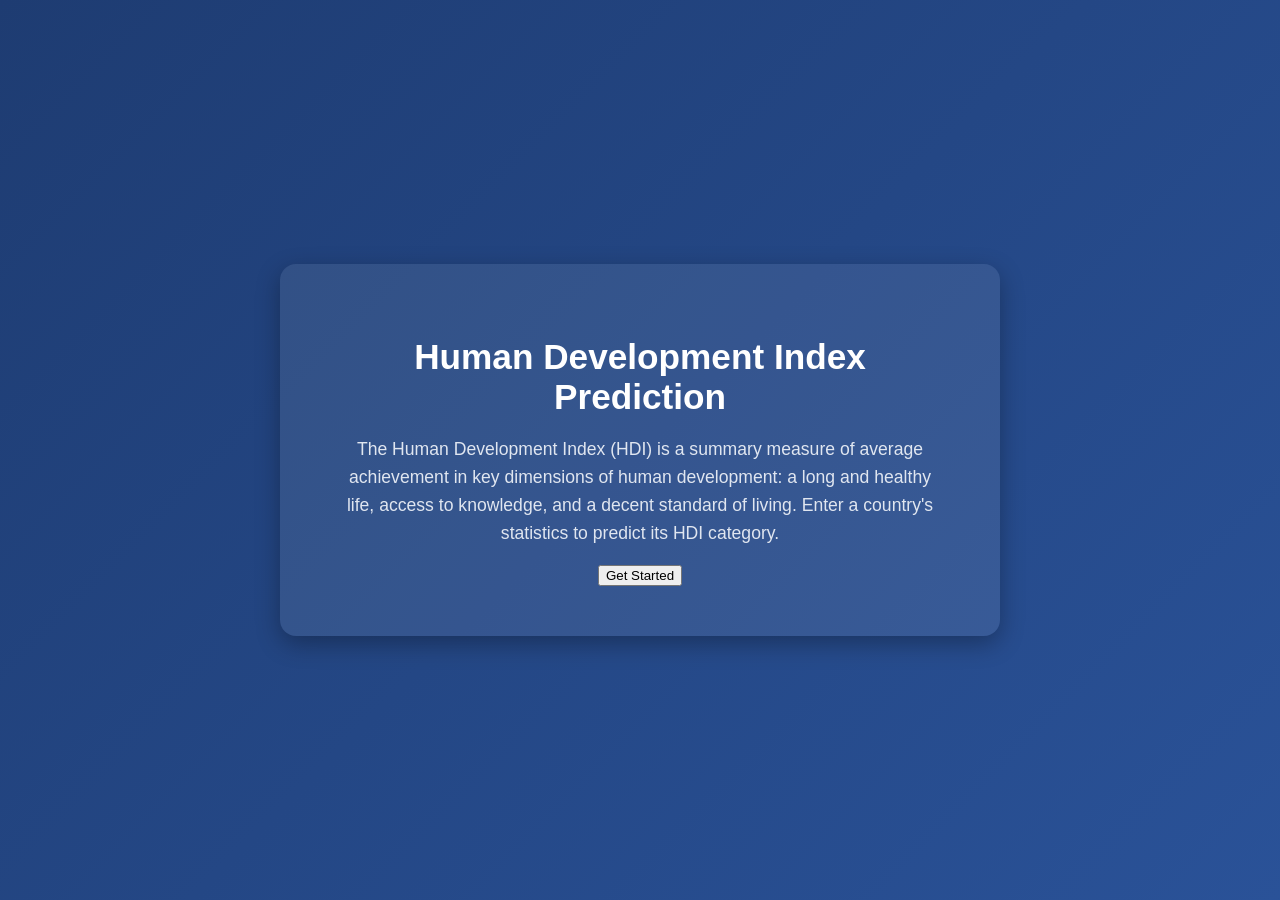
==== hdi_app/templates/home.html @ 81229b7e "Add files via upload" ====
<!DOCTYPE html>
<html lang="en">
<head>
<meta charset="UTF-8">
<title>HDI Prediction System</title>
<style>
    body {
        font-family: 'Segoe UI', Arial, sans-serif;
        background: linear-gradient(135deg, #1e3c72, #2a5298);
        color: #fff;
        margin: 0;
        height: 100vh;
        display: flex;
        align-items: center;
        justify-content: center;
        text-align: center;
    }
    .card {
        background: rgba(255,255,255,0.08);
        padding: 50px 60px;
        border-radius: 16px;
        box-shadow: 0 8px 24px rgba(0,0,0,0.3);
        max-width: 600px;
    }
    h1 { font-size: 2.2em; margin-bottom: 10px; }
    p { font-size: 1.1em; line-height: 1.6; color: #e0e6f0; }
    a.button {
        display: inline-block;
        margin-top: 25px;
        padding: 14px 32px;
        background: #f0a500;
        color: #1e3c72;
        font-weight: bold;
        text-decoration: none;
        border-radius: 8px;
        transition: 0.2s;
    }
    a.button:hover { background: #ffc233; }
</style>
</head>
<body>
    <div class="card">
        <h1>Human Development Index Prediction</h1>
        <p>
            The Human Development Index (HDI) is a summary measure of average achievement
            in key dimensions of human development: a long and healthy life, access to knowledge,
            and a decent standard of living. Enter a country's statistics to predict its HDI category.
        </p>
        <form action="/Prediction" method="post">
            <button class="button" type="submit">Get Started</button>
        </form>
    </div>
</body>
</html>
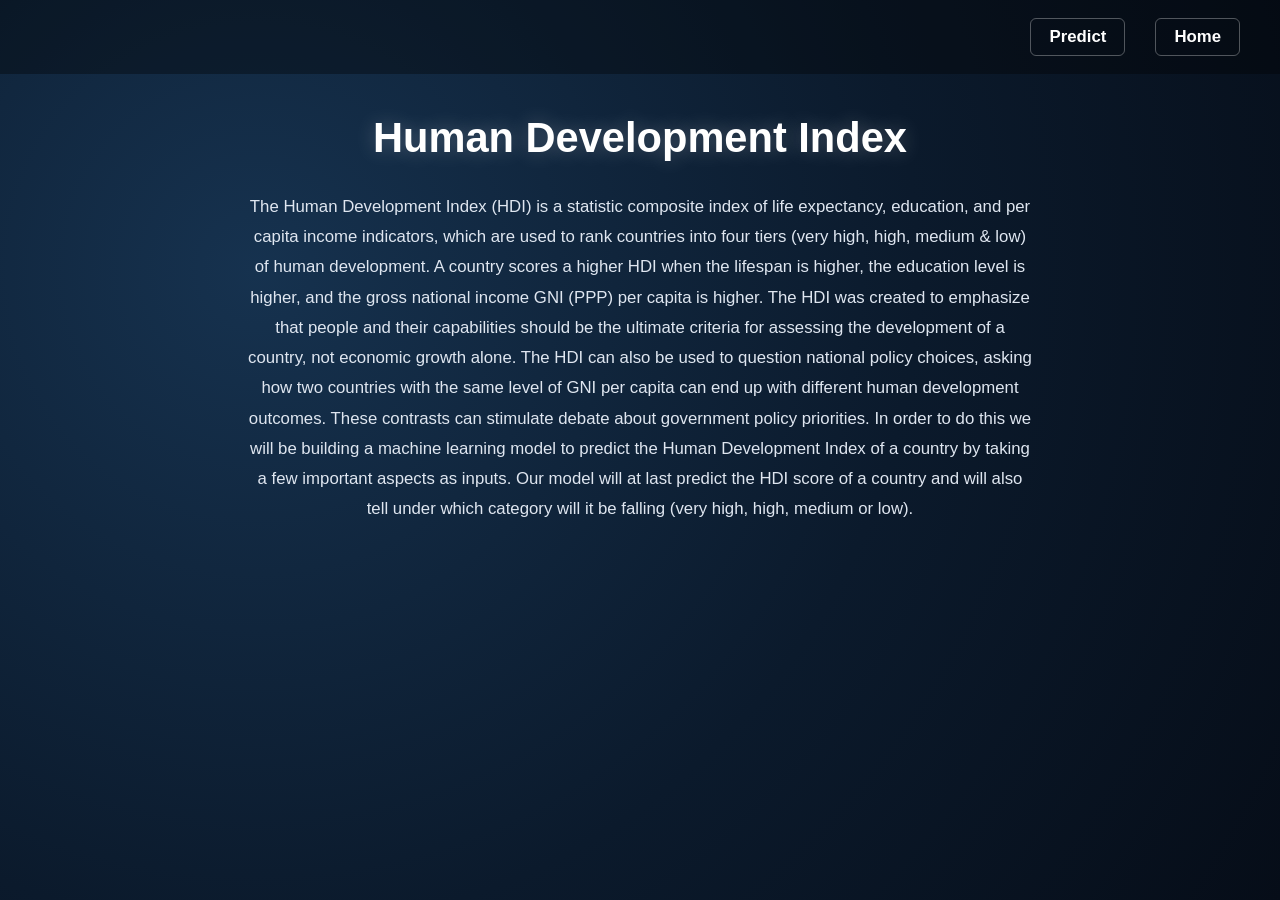
==== commit 8262473b: "Add files via upload" ====
--- a/hdi_app/templates/home.html
+++ b/hdi_app/templates/home.html
@@ -2,53 +2,79 @@
 <html lang="en">
 <head>
 <meta charset="UTF-8">
-<title>HDI Prediction System</title>
+<title>Human Development Index</title>
 <style>
+    * { box-sizing: border-box; }
     body {
+        margin: 0;
         font-family: 'Segoe UI', Arial, sans-serif;
-        background: linear-gradient(135deg, #1e3c72, #2a5298);
+        background: radial-gradient(circle at 20% 30%, #16324f 0%, #0b1a2c 55%, #060d18 100%);
         color: #fff;
-        margin: 0;
-        height: 100vh;
+        min-height: 100vh;
+    }
+    .navbar {
         display: flex;
-        align-items: center;
-        justify-content: center;
-        text-align: center;
+        justify-content: flex-end;
+        gap: 30px;
+        padding: 18px 40px;
+        background: rgba(0,0,0,0.35);
     }
-    .card {
-        background: rgba(255,255,255,0.08);
-        padding: 50px 60px;
-        border-radius: 16px;
-        box-shadow: 0 8px 24px rgba(0,0,0,0.3);
-        max-width: 600px;
-    }
-    h1 { font-size: 2.2em; margin-bottom: 10px; }
-    p { font-size: 1.1em; line-height: 1.6; color: #e0e6f0; }
-    a.button {
-        display: inline-block;
-        margin-top: 25px;
-        padding: 14px 32px;
-        background: #f0a500;
-        color: #1e3c72;
-        font-weight: bold;
+    .navbar a {
+        color: #fff;
         text-decoration: none;
-        border-radius: 8px;
+        font-weight: 600;
+        font-size: 1.05em;
+        padding: 8px 18px;
+        border: 1px solid rgba(255,255,255,0.3);
+        border-radius: 6px;
         transition: 0.2s;
     }
-    a.button:hover { background: #ffc233; }
+    .navbar a:hover {
+        background: #f0a500;
+        color: #0b1a2c;
+        border-color: #f0a500;
+    }
+    h1.title {
+        text-align: center;
+        font-family: "Comic Sans MS", "Segoe UI", sans-serif;
+        color: #fff;
+        font-size: 2.6em;
+        margin: 40px 0 30px;
+        text-shadow: 0 0 20px rgba(255,255,255,0.25);
+    }
+    .intro {
+        max-width: 850px;
+        margin: 0 auto 60px;
+        padding: 0 30px;
+        text-align: center;
+        line-height: 1.8;
+        font-size: 1.05em;
+        color: #dfe6f0;
+    }
 </style>
 </head>
 <body>
-    <div class="card">
-        <h1>Human Development Index Prediction</h1>
-        <p>
-            The Human Development Index (HDI) is a summary measure of average achievement
-            in key dimensions of human development: a long and healthy life, access to knowledge,
-            and a decent standard of living. Enter a country's statistics to predict its HDI category.
-        </p>
-        <form action="/Prediction" method="post">
-            <button class="button" type="submit">Get Started</button>
-        </form>
+    <div class="navbar">
+        <a href="/Prediction">Predict</a>
+        <a href="/Home">Home</a>
     </div>
+
+    <center>
+        <h1 class="title">Human Development Index</h1>
+        <div class="intro">
+            <p>
+                The Human Development Index (HDI) is a statistic composite index of life expectancy, education,
+                and per capita income indicators, which are used to rank countries into four tiers (very high, high, medium &amp; low)
+                of human development. A country scores a higher HDI when the lifespan is higher, the education level is higher,
+                and the gross national income GNI (PPP) per capita is higher. The HDI was created to emphasize that people and their
+                capabilities should be the ultimate criteria for assessing the development of a country, not economic growth alone.
+                The HDI can also be used to question national policy choices, asking how two countries with the same level of
+                GNI per capita can end up with different human development outcomes. These contrasts can stimulate debate about
+                government policy priorities. In order to do this we will be building a machine learning model to predict the
+                Human Development Index of a country by taking a few important aspects as inputs. Our model will at last predict
+                the HDI score of a country and will also tell under which category will it be falling (very high, high, medium or low).
+            </p>
+        </div>
+    </center>
 </body>
 </html>
